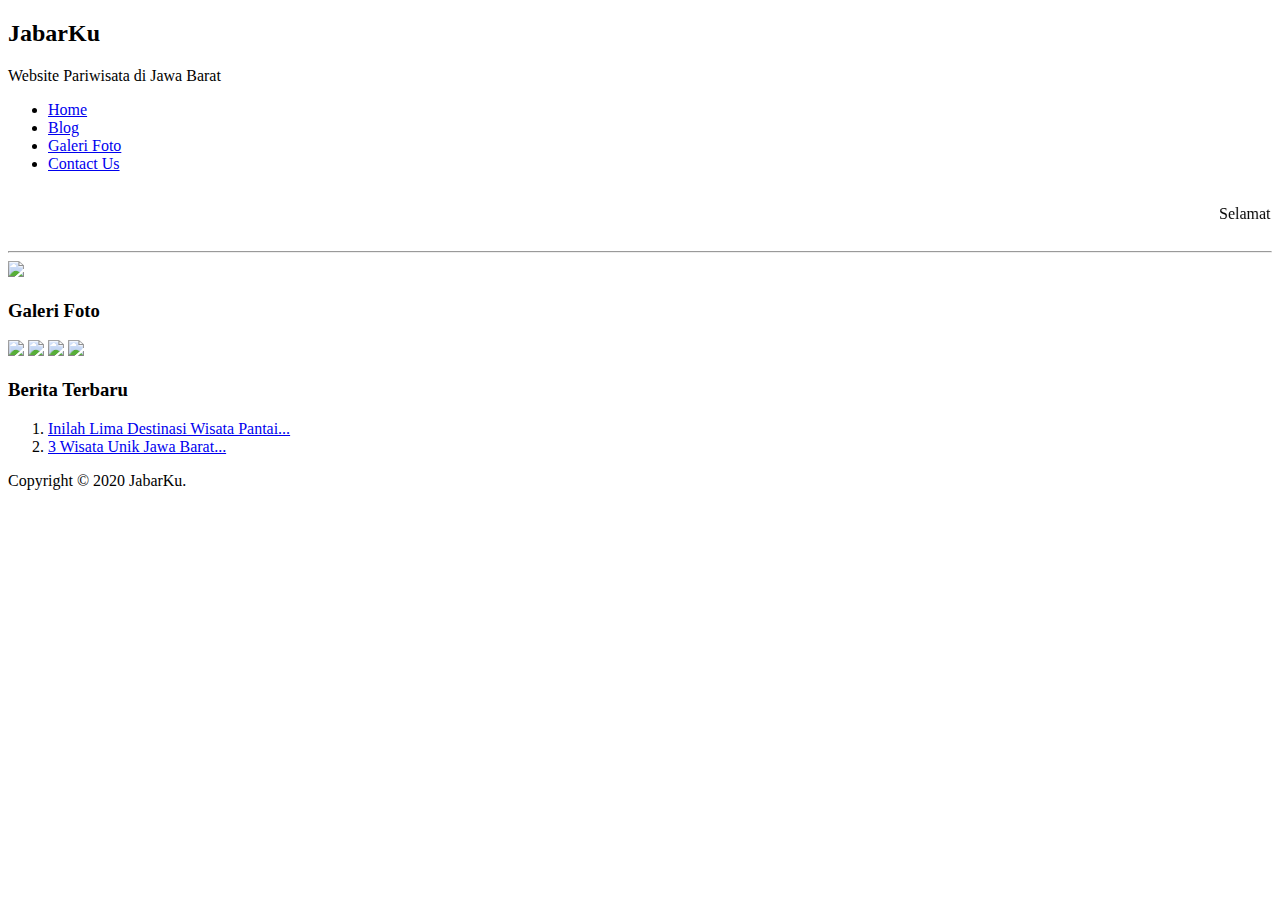
==== index.html @ c49bb6aa "Add files via upload" ====
<!DOCTYPE html>
<html lang="en">
<head>
    <meta charset="UTF-8">
    <meta name="viewport" content="width=device-width, initial-scale=1.0">
    <meta http-equiv="X-UA-Compatible" content="ie=edge">
    <title>Wisata</title>
    <link rel="stylesheet" href="style.css">
</head>
<body>

    <div class="badan-utama">

        <header>
            <h2>JabarKu</h2>
            <p>Website Pariwisata di Jawa Barat</p>
        </header>

        <nav class="navigasi">
            <ul>
                <li><a class="active" href="index.html">Home</a></li>
                <li><a href="blog.html">Blog</a></li>
                <li><a href="galeri.html">Galeri Foto</a></li>
                <li><a href="contact.html">Contact Us</a></li>
            </ul>
        </nav>

        <div class="menu-tengah">
            <div class="kotak">
                <div class="marquee">
                    <marquee>
                        <p>Selamat Datang</p>
                    </marquee>
                </div>
                <hr>
                <img src="img/kawah-putih.jpg">
            </div>
        </div>

        <div class="menu-kanan">
            <div class="kotak">
                <h3>Galeri Foto</h3>
                <div class="galeri">
                    <img src="img/kawah-putih-bandung.jpg">
                    <img src="img/pantai1.jpg">
                    <img src="img/curug.jpg">
                    <img src="img/curug1.jpg">
                </div>
            </div>


            <div class="kotak">
                <h3>Berita Terbaru</h3>

                <nav class="menu-artikel">
                    <ol>
                        <li><a href="blog-satu.html">Inilah Lima Destinasi Wisata Pantai...</a></li>
                        <li><a href="blog-dua.html">3 Wisata Unik Jawa Barat...</a></li>
                    </ol>
                </nav>
            </div>
        </div>

        <footer>
            Copyright &copy 2020 JabarKu.
        </footer>

    </div>

</body>
</html>
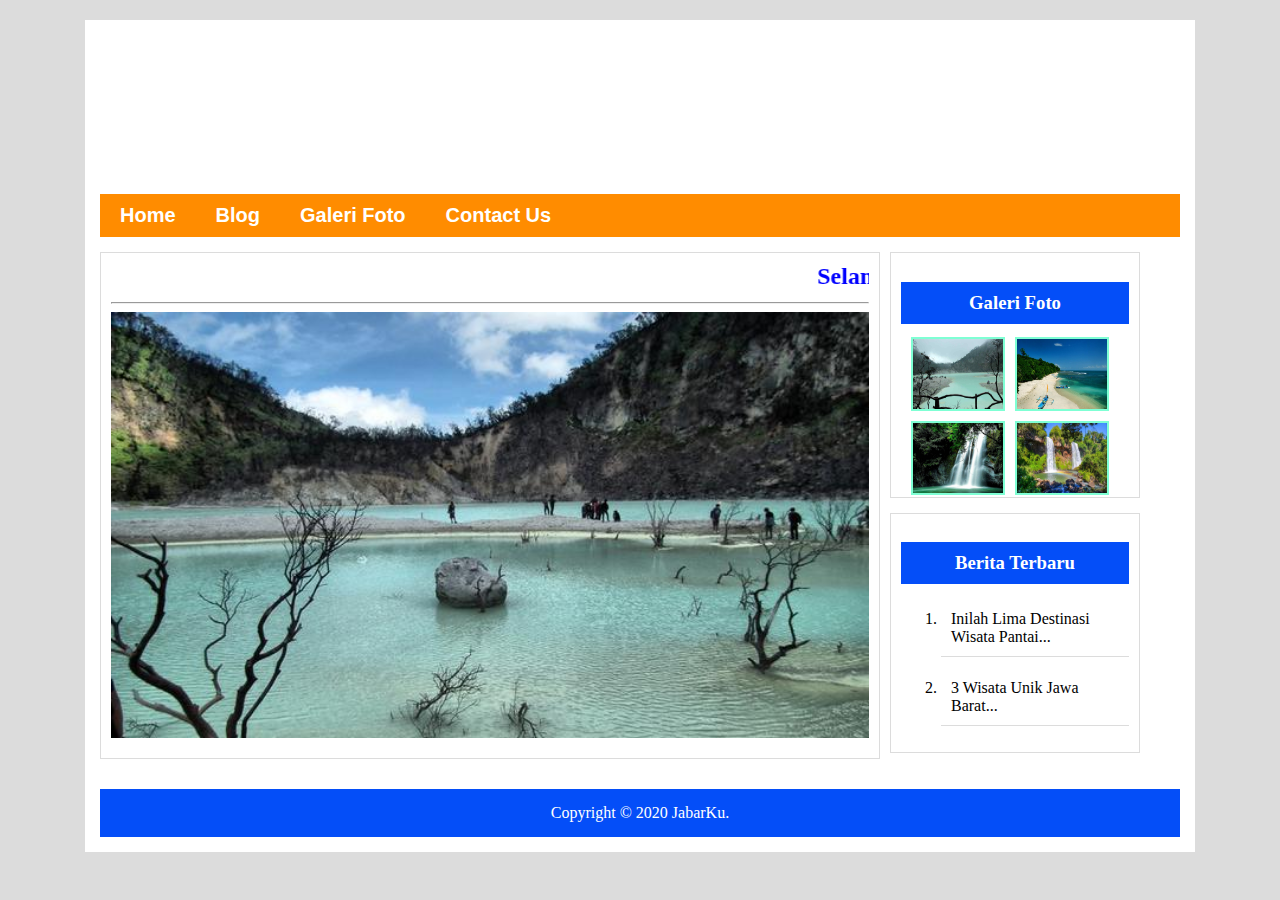
==== commit 26159687: "Update index.html" ====
--- a/index.html
+++ b/index.html
@@ -33,7 +33,7 @@
                     </marquee>
                 </div>
                 <hr>
-                <img src="img/kawah-putih.jpg">
+                <img src="kawah-putih.jpg">
             </div>
         </div>
 
@@ -41,10 +41,10 @@
             <div class="kotak">
                 <h3>Galeri Foto</h3>
                 <div class="galeri">
-                    <img src="img/kawah-putih-bandung.jpg">
-                    <img src="img/pantai1.jpg">
-                    <img src="img/curug.jpg">
-                    <img src="img/curug1.jpg">
+                    <img src="kawah-putih-bandung.jpg">
+                    <img src="pantai1.jpg">
+                    <img src="curug.jpg">
+                    <img src="curug1.jpg">
                 </div>
             </div>
 
@@ -68,4 +68,4 @@
     </div>
 
 </body>
-</html>+</html>
--- a/style.css
+++ b/style.css
@@ -0,0 +1,372 @@
+{
+    margin: 0;
+    padding: 0;
+    box-sizing: border-box;
+    font-family: Arial, Helvetica, sans-serif;
+}
+
+body
+{
+    background-color: gainsboro;
+}
+
+.badan-utama
+{
+    max-width: 1080px;
+    margin: 20px auto;
+    background-color: white;
+    padding: 15px;
+    overflow: hidden;
+}
+
+header
+{
+    background: url("header.png");
+    color: white;
+    padding: 20px;
+}
+
+header h2
+{
+    margin-bottom: 7px;
+    font-size: 35px;
+}
+
+.navigasi ul 
+{
+    list-style-type: none;
+    margin: 0;
+    padding: 0;
+    overflow: hidden;
+    background-color:darkorange;
+    font-family: Arial, Helvetica, sans-serif;
+    font-size: 20px;
+    font-weight: bold;
+    margin-bottom: 15px;
+}
+
+.navigasi li 
+{
+    float: left;
+}
+
+.navigasi li a 
+{
+    display: block;
+    color: white;
+    text-align: center;
+    padding: 10px 20px;
+    text-decoration: none;
+}
+
+.navigasi li a:hover 
+{
+    background-color:red;
+    transition-duration: 2s;
+}
+
+.banner
+{
+    margin-bottom: 15px;
+}
+
+.banner img
+{
+    display: block;
+    width: 100%;
+    height: 330px;
+}
+
+.kotak
+{
+    border: 1px solid gainsboro;
+    padding: 10px;
+    margin-bottom: 15px;
+}
+
+.kotak h3
+{
+    background-color: #044EF8;
+    color: white;
+    text-align: center;
+    padding: 10px;
+    margin-bottom: 13px;
+}
+
+.kotak img
+{
+    display: block;
+    width: 100%;
+    margin-bottom: 10px;
+}
+
+.kotak .galeri{
+    width: 100%;
+    height: 150px;
+    /*border: 1px solid black;*/
+}
+
+.kotak .galeri img{
+    width: 90px;
+    height: 70px;
+    float: left;
+    margin-left: 10px;
+    margin-top: 0;
+    padding: 0;
+    border: 2px solid aquamarine;
+}
+
+.kotak .galeri-foto{
+    width: 100%;
+    height: 650px;
+    /*border: 1px solid black;*/
+}
+
+.kotak .galeri-foto img{
+    width: 350px;
+    height: 200px;
+    float: left;
+    margin-left: 20px;
+    margin-top: 0;
+    padding: 0;
+    border: 2px solid black;
+}
+
+.kotak .marquee p {
+    background-color: none;
+    color: blue;
+    text-align: left;
+    font-size: 150%;
+    padding: 0;
+    margin: 0;
+    font-weight: bold;
+}
+
+.alamat{
+    /*width: 735px;*/
+    width: 300px;
+    height: 300px;
+    border: 1px solid #E8E8E8;
+    background-color: #E8E8E8;
+    padding: 10px;
+}
+
+/*.menu-kiri
+{
+    width: 250px;
+    margin-right: 10px;
+    float: left;
+    }*/
+
+    .menu-tengah
+    {
+        width: 780px;
+        margin-right: 10px;
+        float: left;
+    }
+
+    .menu-tengah h3
+    {
+        background: none;
+        color: #044EF8;
+        margin-bottom: 0;
+    }
+
+    .menu-tengah .kotak h2
+    {
+        background: none;
+        color: #044EF8;
+        margin-bottom: 0;
+        text-align: center;
+    }
+
+    .tanggal-posting
+    {
+        color: gray;
+        text-align: right;
+        font-size: 12px;
+        margin-bottom: 10px;
+        display: block;
+    }
+
+    .tombol
+    {
+        display: block;
+        text-decoration: none;
+        padding: 10px;
+        width: 120px;
+        color: white;
+        border-radius: 5px;
+        text-align: center;
+    }
+
+    .tombol:hover
+    {
+        background-color: black;
+        transition-duration: 2s;
+    }
+
+    .tombol-pesan
+    {
+        background-color: green;
+    }
+
+    .tombol-lengkap
+    {
+        background-color: darkorange;
+    }
+
+    .menu-kanan
+    {
+        width: 250px;
+        float: left;
+    }
+
+    .menu-kanan, .menu-kiri, .menu-tengah
+    {
+        margin-bottom: 15px;
+    }
+
+    footer
+    {
+        clear: both;
+        background-color: #044EF8;
+        color: white;
+        padding: 15px;
+        text-align: center;
+    }
+
+    /*.menu-artikel ol
+    {
+        list-style-type: none;
+    }*/
+
+    .menu-artikel ol li a
+    {
+        text-decoration: none;
+        display: block;
+        padding: 10px;
+        border-bottom: 1px solid gainsboro;
+        margin-bottom: 12px;
+        color: black;
+    }
+
+    .menu-artikel ol li a:hover
+    {
+        color: darkblue;
+        border-bottom: 5px double blue;
+        transition-duration: 2s;
+    }
+
+
+    /*untuk tablet*/
+    @media screen and (max-width:1080px)
+    {
+        .badan-utama
+        {
+            width: 100%;
+        }
+
+        .menu-kiri
+        {
+            width: 25%;
+        }
+
+        .menu-tengah
+        {
+            width: 68%;
+            float: right;
+        }
+
+        .menu-kanan
+        {
+            clear: both;
+            float: none;
+            width: 100%;
+        }
+    }
+
+    /*untuk android*/
+    @media screen and (max-width:780px)
+    {
+        header h2, header p
+        {
+            text-align: center;
+        }
+
+        .menu-kiri, .menu-kanan, .menu-tengah
+        {
+            float: none;
+            width: 100%;
+        }
+
+        .navigasi li
+        {
+            float: none;
+        }
+    }
+
+.img-satu {
+    background: url("img/pantai.jpg");
+    width: 720px;
+    padding: 20px;
+  }
+
+  .img-dua {
+    background: url("img/wisata-luar.jpg");
+    width: 720px;
+    padding: 20px;
+  }
+
+  .card {
+   background-color: white;
+   /*padding: 20px;*/
+   /*margin-top: 20px;*/
+ }
+
+ /*contact us*/
+
+ /* Style inputs */
+input[type=text], select, textarea {
+  width: 100%;
+  padding: 12px;
+  border: 1px solid #ccc;
+  margin-top: 6px;
+  margin-bottom: 16px;
+  resize: vertical;
+}
+
+input[type=submit] {
+  background-color: #4CAF50;
+  color: white;
+  padding: 12px 20px;
+  border: none;
+  cursor: pointer;
+}
+
+input[type=submit]:hover {
+  background-color: #45a049;
+}
+
+/* Create two columns that float next to eachother */
+.column {
+  float: right;
+  width: 50%;
+  margin-top: -340px;
+  padding: 20px;
+}
+
+/* Clear floats after the columns */
+.row:after {
+  content: "";
+  display: table;
+  clear: both;
+}
+
+/* Responsive layout - when the screen is less than 600px wide, make the two columns stack on top of each other instead of next to each other */
+@media screen and (max-width: 600px) {
+  .column, input[type=submit] {
+    width: 100%;
+    margin-top: 0;
+  }
+}